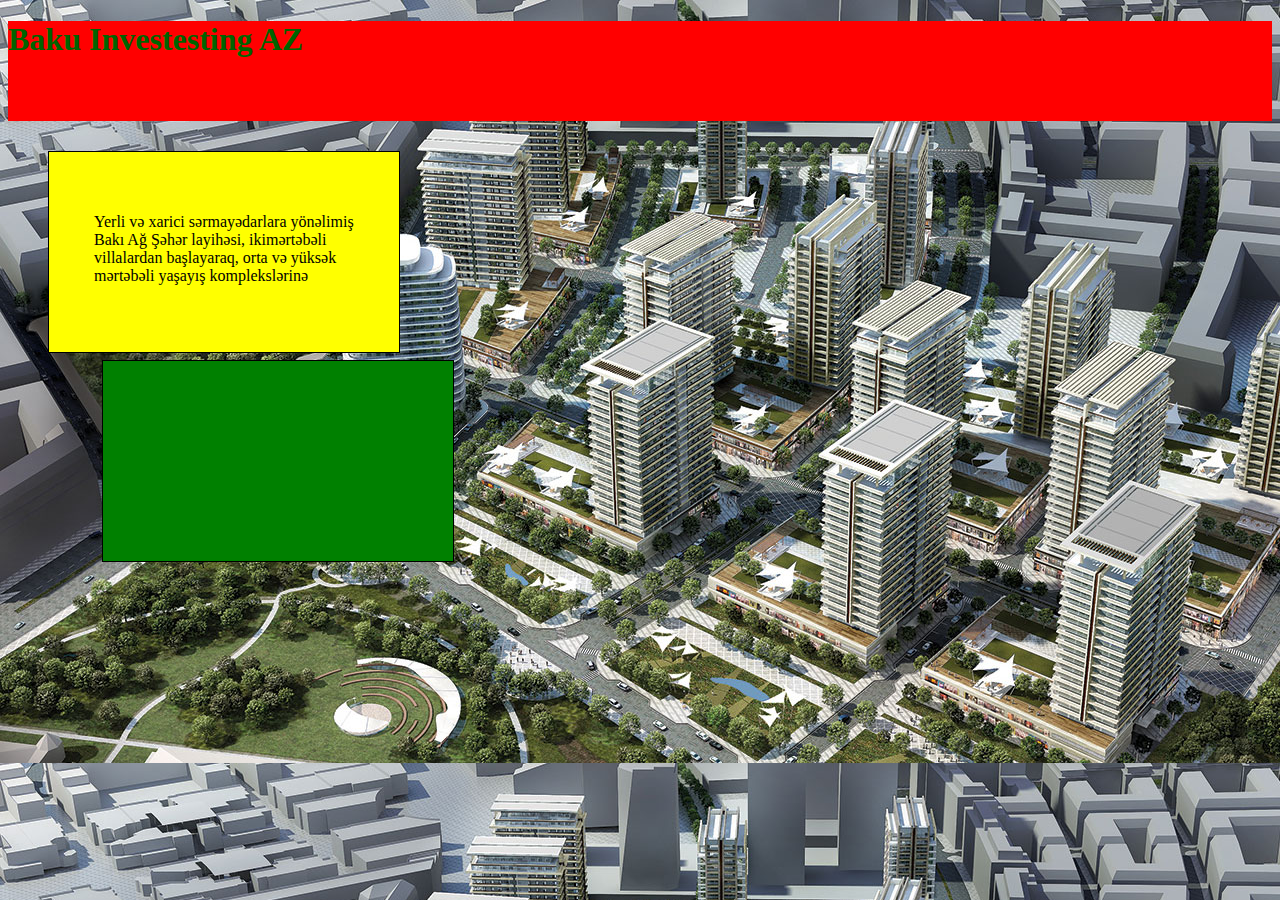
==== Html margin/index.html @ 8c401c25 "Merge all css and html link" ====
<!DOCTYPE html>
<html lang="en">

<head>
    <meta charset="UTF-8">
    <meta http-equiv="X-UA-Compatible" content="IE=edge">
    <meta name="viewport" content="width=device-width, initial-scale=1.0">
    <title>Invest in Baku</title>
    <link rel="stylesheet" href="style.css">


</head>

<body>
    <header>
        <div class="header">
            <h1 style="color: darkgreen;">Baku Investesting AZ</h1>
        </div>
    </header>

    <main>
        <section id="invest">
            <div class="text">
                <p>
                    Yerli və xarici sərmayədarlara yönəlimiş Bakı Ağ Şəhər layihəsi, ikimərtəbəli villalardan
                    başlayaraq,
                    orta və yüksək mərtəbəli yaşayış komplekslərinə
                </p>
            </div>

            <section id="photo">
                <div class="pictures">


                </div>
            </section>

            <section id="prop">
                <div class="proper">

                </div>
            </section>

        </section>
    </main>

</body>

</html>
---- Html margin/style.css ----
body{
    background-image: url(./img/derevyami_2_1.jpg);
    
}
.header{
    background-color: red;
    height: 100px;
    width: 100%;
    margin-right: auto;
}

#invest{
    border: 1px solid black;
    margin-top: 30px;
    margin-left: 40px;
    height: 200px;
    width: 350px;
    background-color: yellow;
    
    
}

.text p{
    padding: 45px;

}
#photo{
    border: 1px solid black;
    margin-top: 30px;
    margin-left: 40px;
    height: 200px;
    width: 350px;
    background-color: green;
    margin-left:15%;
}
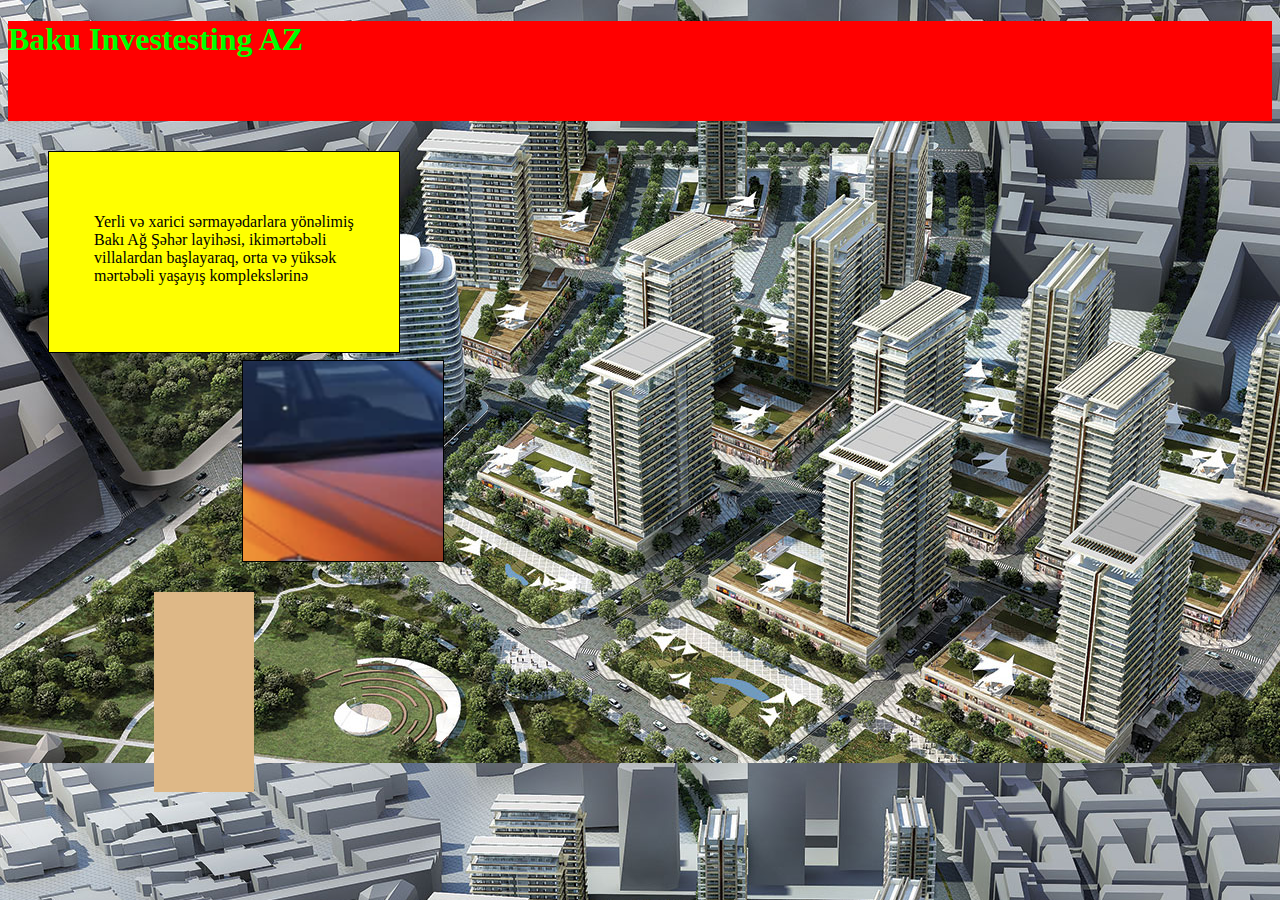
==== commit 91a730c0: "css into the added" ====
--- a/Html margin/index.html
+++ b/Html margin/index.html
@@ -14,7 +14,7 @@
 <body>
     <header>
         <div class="header">
-            <h1 style="color: darkgreen;">Baku Investesting AZ</h1>
+            <h1 style="color: rgb(0,255,0);">Baku Investesting AZ</h1>
         </div>
     </header>
 
--- a/Html margin/style.css
+++ b/Html margin/style.css
@@ -3,33 +3,43 @@
     
 }
 .header{
-    background-color: red;
+    background-color: #FF0000;
     height: 100px;
     width: 100%;
     margin-right: auto;
 }
 
 #invest{
-    border: 1px solid black;
+    border: 1px solid #000000;
     margin-top: 30px;
     margin-left: 40px;
     height: 200px;
     width: 350px;
-    background-color: yellow;
+    background-color: #FFFF00;
     
     
 }
-
 .text p{
     padding: 45px;
-
 }
 #photo{
-    border: 1px solid black;
+    border: 1px solid #000000;
     margin-top: 30px;
     margin-left: 40px;
     height: 200px;
-    width: 350px;
-    background-color: green;
-    margin-left:15%;
+    width: 200px;
+    background-image: url(./img/IMG_6685.PNG);
+    background-position: center;
+
+    background-color: #00FF00;
+    margin-left:55%;
+}
+#prop{
+    margin-top: 30px;
+    background-color:  #deb887;
+    height: 200px;
+    width: 100px;
+    margin-left: 30%;
+    
+
 }